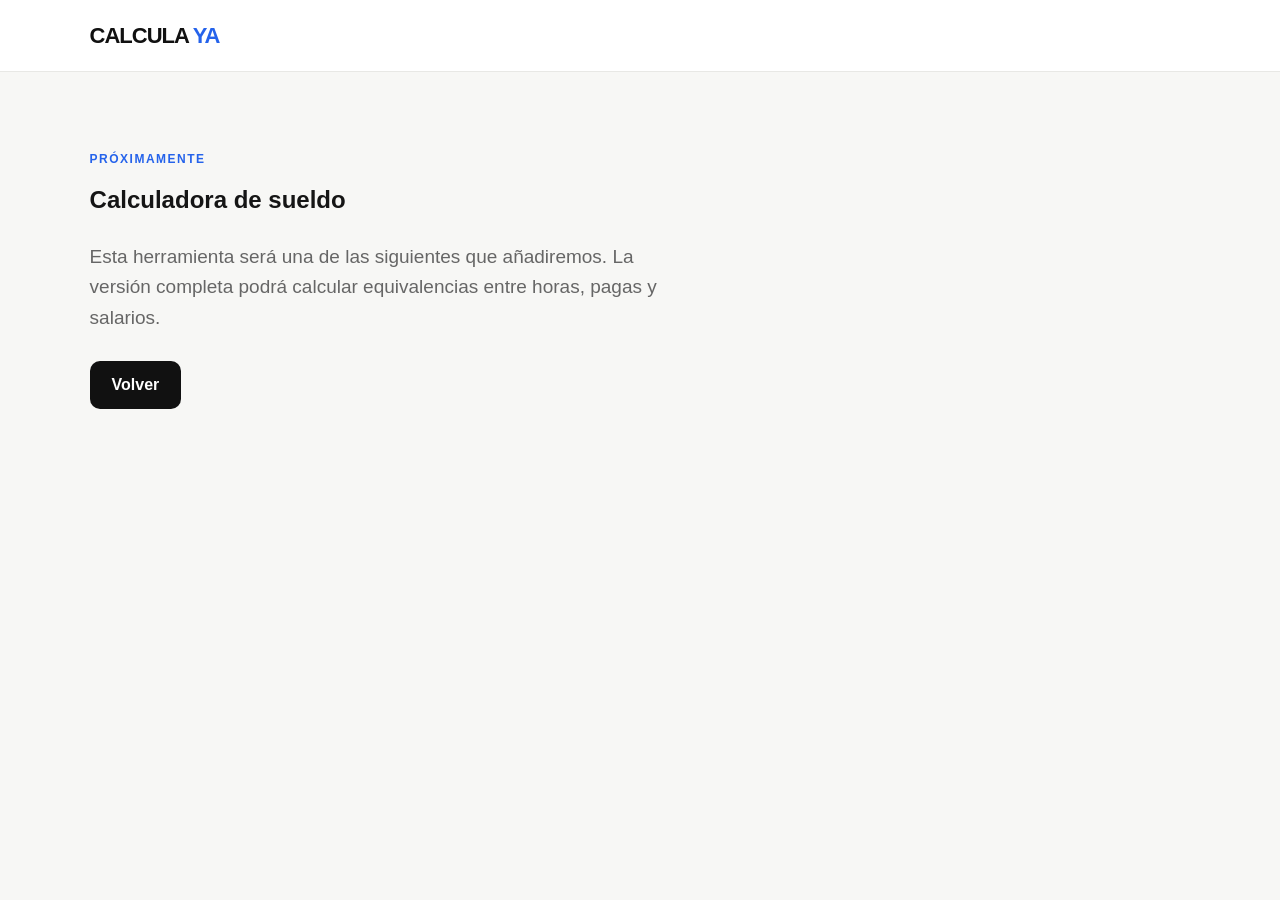
==== sueldo.html @ 118ad00b "Add files via upload" ====
<!doctype html><html lang="es"><head><meta charset="utf-8"><meta name="viewport" content="width=device-width,initial-scale=1"><title>Calculadora de sueldo | CALCULA YA</title><link rel="stylesheet" href="styles.css"></head><body><header class="topbar"><a class="logo" href="index.html">CALCULA <span>YA</span></a></header><main><section class="section"><p class="eyebrow">PRÓXIMAMENTE</p><h1>Calculadora de sueldo</h1><p class="hero-text">Esta herramienta será una de las siguientes que añadiremos. La versión completa podrá calcular equivalencias entre horas, pagas y salarios.</p><a class="button" href="index.html">Volver</a></section></main></body></html>
---- styles.css ----
*{box-sizing:border-box}html{scroll-behavior:smooth}body{margin:0;font-family:Inter,Arial,sans-serif;color:#151515;background:#f7f7f5}.topbar{height:72px;display:flex;align-items:center;justify-content:space-between;padding:0 7%;background:#fff;border-bottom:1px solid #e8e8e5;position:sticky;top:0;z-index:10}.logo{font-size:22px;font-weight:900;letter-spacing:-1px;color:#111;text-decoration:none}.logo span{color:#2563eb}.topbar nav{display:flex;gap:28px}.topbar nav a{color:#555;text-decoration:none;font-size:14px}.hero{padding:100px 7% 90px;background:#fff}.eyebrow{font-size:12px;font-weight:800;letter-spacing:1.5px;color:#2563eb;margin:0 0 14px}.hero h1{font-size:clamp(48px,8vw,88px);line-height:.92;letter-spacing:-4px;margin:0;max-width:800px}.hero h1 span{color:#2563eb}.hero-text{font-size:19px;line-height:1.6;color:#666;max-width:600px;margin:28px 0}.button{display:inline-block;background:#111;color:#fff;text-decoration:none;padding:15px 22px;border-radius:10px;font-weight:700}.section{padding:80px 7%}.section-heading{display:flex;justify-content:space-between;gap:30px;align-items:end;margin-bottom:30px}.section-heading h2,.info h2{font-size:40px;letter-spacing:-2px;margin:0}.section-heading>p{color:#777;max-width:350px}.grid{display:grid;grid-template-columns:repeat(4,1fr);gap:18px}.card{background:#fff;border:1px solid #e5e5e2;border-radius:16px;padding:24px;min-height:230px;display:flex;flex-direction:column}.icon{width:46px;height:46px;border-radius:12px;background:#eef4ff;display:grid;place-items:center;color:#2563eb;font-weight:900;font-size:20px}.card h3{margin:22px 0 8px;font-size:21px}.card p{color:#777;line-height:1.5;margin:0}.card a{margin-top:auto;color:#2563eb;text-decoration:none;font-weight:800}.info{margin:20px 7% 80px;padding:55px;border-radius:22px;background:#111;color:#fff;display:grid;grid-template-columns:1fr 1fr;gap:50px}.info .eyebrow{color:#7da7ff}.info p:last-child{color:#bbb;line-height:1.7;margin:0}footer{padding:30px 7%;border-top:1px solid #ddd;display:flex;justify-content:space-between;color:#777;font-size:13px}footer strong{color:#111}@media(max-width:800px){.topbar nav{display:none}.hero{padding-top:70px}.grid{grid-template-columns:1fr 1fr}.section-heading,.info{grid-template-columns:1fr;display:grid}.info{margin-left:4%;margin-right:4%;padding:32px}.section{padding-left:4%;padding-right:4%}}@media(max-width:520px){.grid{grid-template-columns:1fr}.hero h1{letter-spacing:-2px}footer{display:block}footer span{display:block;margin-top:8px}}
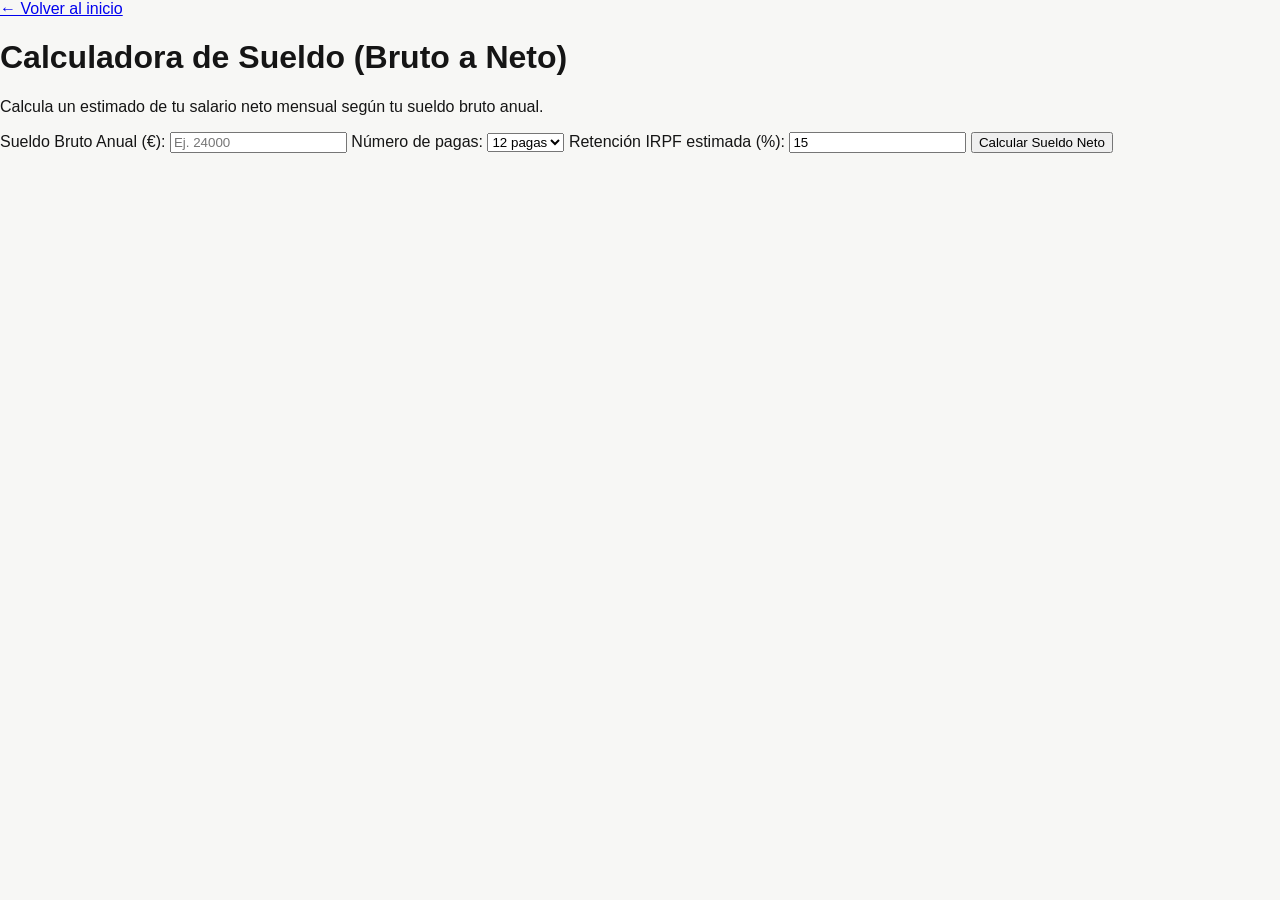
==== commit 6f8b4906: "Revamp sueldo.html with calculator features Updated the HTML structure and added a salary calculator" ====
--- a/sueldo.html
+++ b/sueldo.html
@@ -1 +1,57 @@
-<!doctype html><html lang="es"><head><meta charset="utf-8"><meta name="viewport" content="width=device-width,initial-scale=1"><title>Calculadora de sueldo | CALCULA YA</title><link rel="stylesheet" href="styles.css"></head><body><header class="topbar"><a class="logo" href="index.html">CALCULA <span>YA</span></a></header><main><section class="section"><p class="eyebrow">PRÓXIMAMENTE</p><h1>Calculadora de sueldo</h1><p class="hero-text">Esta herramienta será una de las siguientes que añadiremos. La versión completa podrá calcular equivalencias entre horas, pagas y salarios.</p><a class="button" href="index.html">Volver</a></section></main></body></html>+<!DOCTYPE html>
+<html lang="es">
+<head>
+  <meta charset="UTF-8">
+  <meta name="viewport" content="width=device-width, initial-scale=1.0">
+  <title>Calculadora de Sueldo - Calcula ya</title>
+  <link rel="stylesheet" href="styles.css">
+</head>
+<body>
+  <div class="container">
+    <a href="index.html" class="back-link">← Volver al inicio</a>
+    <h1>Calculadora de Sueldo (Bruto a Neto)</h1>
+    <p>Calcula un estimado de tu salario neto mensual según tu sueldo bruto anual.</p>
+    
+    <div class="calculator-card">
+      <label for="brutoAnual">Sueldo Bruto Anual (€):</label>
+      <input type="number" id="brutoAnual" placeholder="Ej. 24000">
+
+      <label for="pagas">Número de pagas:</label>
+      <select id="pagas">
+        <option value="12">12 pagas</option>
+        <option value="14">14 pagas</option>
+      </select>
+
+      <label for="irpf">Retención IRPF estimada (%):</label>
+      <input type="number" id="irpf" placeholder="Ej. 15" value="15">
+
+      <button onclick="calcularSueldo()">Calcular Sueldo Neto</button>
+
+      <div id="resultado" class="result-box"></div>
+    </div>
+  </div>
+
+  <script>
+    function calcularSueldo() {
+      const bruto = parseFloat(document.getElementById('brutoAnual').value);
+      const pagas = parseInt(document.getElementById('pagas').value);
+      const irpf = parseFloat(document.getElementById('irpf').value) / 100;
+
+      if (isNaN(bruto) || bruto <= 0) {
+        document.getElementById('resultado').innerText = "Por favor, introduce un sueldo bruto válido.";
+        return;
+      }
+
+      // Estimación básica: Cotización SS (aprox 6.35%) + IRPF
+      const cotizacionSS = 0.0635;
+      const totalDeducciones = bruto * (irpf + cotizacionSS);
+      const netoAnual = bruto - totalDeducciones;
+      const netoMensual = netoAnual / pagas;
+
+      document.getElementById('resultado').innerHTML = 
+        `<strong>Sueldo Neto Mensual:</strong> ${netoMensual.toFixed(2)} € (${pagas} pagas)<br>` +
+        `<small>Sueldo Neto Anual estimado: ${netoAnual.toFixed(2)} €</small>`;
+    }
+  </script>
+</body>
+</html>
